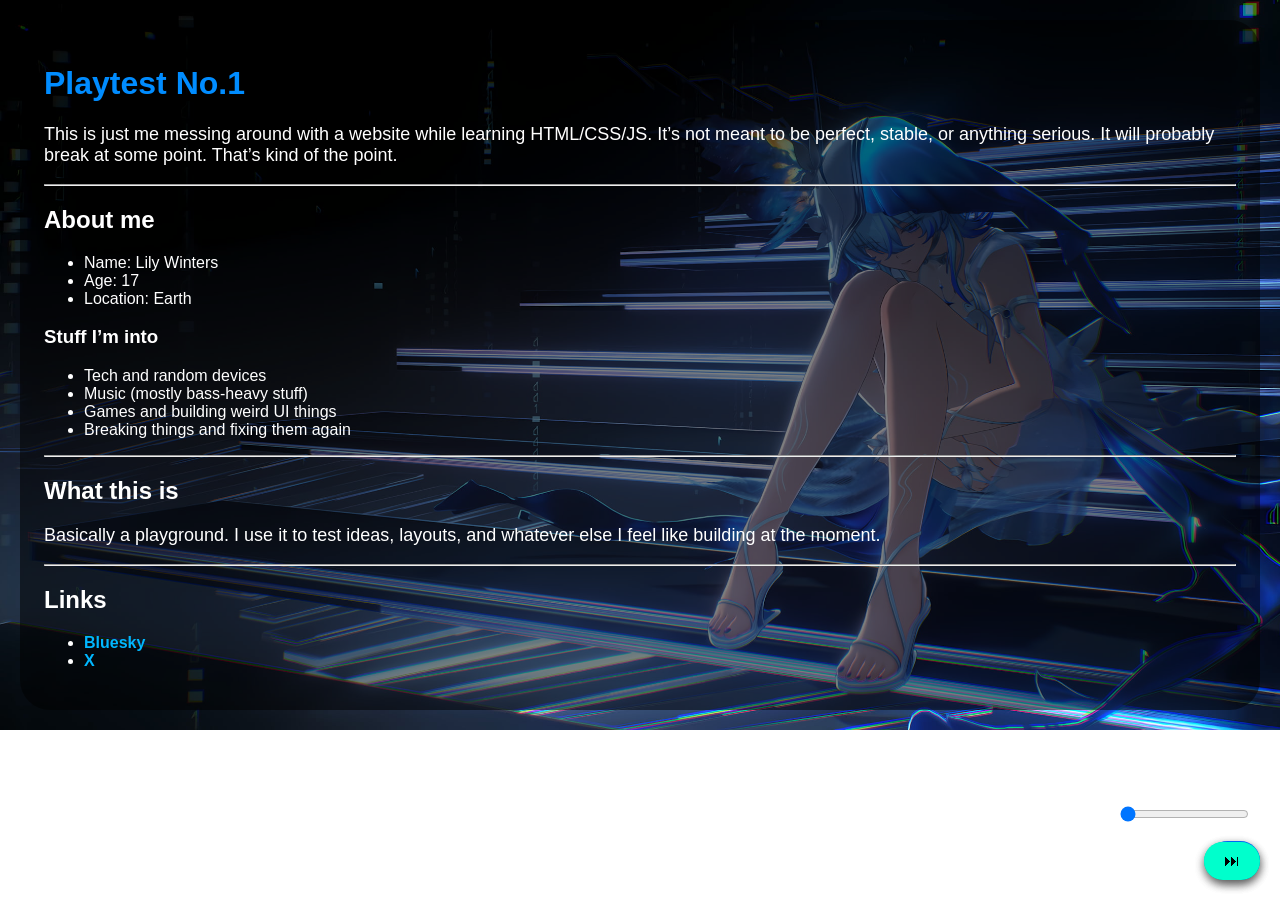
==== Playtest No.1.html @ eaa242d4 "Revise Playtest No.1 HTML structure and content Updated the content and structure of the Playtest No" ====
<!DOCTYPE html>
<html>
<head>
  <meta charset="UTF-8">
  <meta name="viewport" content="width=device-width, initial-scale=1.0">
  <link rel="stylesheet" href="style.css">
  <title>Playtest No.1</title>
</head>

<body>

  <div class="bg-mesh"></div>
  

  <div class="content">

    <h1>Playtest No.1</h1>

    <p>
      This is just me messing around with a website while learning HTML/CSS/JS. It’s not meant to be perfect, stable, or anything serious. It will probably break at some point. That’s kind of the point.
    </p>

    <hr>

    <h2>About me</h2>
    <ul>
      <li>Name: Lily Winters</li>
      <li>Age: 17</li>
      <li>Location: Earth</li>
    </ul>

    <h3>Stuff I’m into</h3>
    <ul>
      <li>Tech and random devices</li>
      <li>Music (mostly bass-heavy stuff)</li>
      <li>Games and building weird UI things</li>
      <li>Breaking things and fixing them again</li>
    </ul>

    <hr>

    <h2>What this is</h2>
    <p>
      Basically a playground. I use it to test ideas, layouts, and whatever else I feel like building at the moment.
    </p>

    <hr>

    <h2>Links</h2>
    <ul>
      <li><a href="https://bsky.app/profile/lilysor.bsky.social" target="_blank" rel="noopener noreferrer">Bluesky</a></li>
      <li><a href="https://x.com/lilysorrr" target="_blank" rel="noopener noreferrer">X</a></li>
    </ul>

  </div>

 <div class="music-player">

  <audio id="bg-music" loop preload="auto">
    <source src="audio/03. De Anima.mp3" type="audio/mpeg">
  </audio>

  <div class="player-card">

    <!-- LEFT -->
    <div class="player-left">

      <div class="player-controls">
        <button id="prev-btn">⏮</button>
        <button id="music-btn">▶</button>
        <button id="next-btn">⏭</button>
      </div>

      <div class="progress-wrap">

        <input
          id="progress"
          type="range"
          min="0"
          max="100"
          value="0"
        >

        <div class="time-display">
          <span id="current-time">0:00</span>
          <span id="duration">0:00</span>
        </div>

      </div>

    </div>

    <!-- RIGHT -->
    <div class="player-right">

      <div class="track-info">
        <div id="track-title">De Anima</div>
        <div id="track-artist">Wuthering Waves</div>
      </div>

      <div class="volume-wrap">
        <span class="volume-icon">🔊</span>

        <input
          id="volume-slider"
          type="range"
          min="0"
          max="1"
          step="0.01"
          value="0.3"
        >

      </div>

    </div>

  </div>
</div>

<script>
const music = document.getElementById("bg-music");

const playBtn = document.getElementById("music-btn");
const prevBtn = document.getElementById("prev-btn");
const nextBtn = document.getElementById("next-btn");

const progress = document.getElementById("progress");
const volumeSlider = document.getElementById("volume-slider");

const currentTimeText = document.getElementById("current-time");
const durationText = document.getElementById("duration");

let isPlaying = false;

const tracks = [
  {
    title: "Between the Waves",
    artist: "Wuthering Waves",
    file: "audio/01. Between the Waves.flac"
  },
   {
    title: "De Anima (On the Soul)",
    artist: "Wuthering Waves",
    file: "audio/03. De Anima   On the Soul.flac"
  },
   {
    title: "Astrum Unicum (Stars, Rebirth, and You)",
    artist: "Wuthering Waves",
    file: "audio/06. Astrum Unicum   Stars, Rebirth, and You.flac"
  },
  {
    title: "Refuge of the Survivors",
    artist: "Wuthering Waves",
    file: "audio/14. Refuge of the Survivors.flac"
  }
];

let current = 0;

function loadTrack(i) {
  const t = tracks[i];
  music.src = t.file;

  document.getElementById("track-title").textContent = t.title;
  document.getElementById("track-artist").textContent = t.artist;
}

function updateButton() {
  playBtn.textContent = isPlaying ? "⏸" : "▶";
}

function formatTime(s) {
  const m = Math.floor(s / 60);
  const sec = Math.floor(s % 60);
  return `${m}:${sec.toString().padStart(2,"0")}`;
}

function updateProgressFill() {
  progress.style.setProperty("--progress", `${progress.value}%`);
}

function updateVolumeFill() {
  volumeSlider.style.setProperty("--volume", `${volumeSlider.value * 100}%`);
}

/* PLAY */
playBtn.addEventListener("click", async () => {
  if (!isPlaying) {
    await music.play();
    isPlaying = true;
  } else {
    music.pause();
    isPlaying = false;
  }
  updateButton();
});

/* NEXT */
nextBtn.addEventListener("click", async () => {
  current = (current + 1) % tracks.length;
  loadTrack(current);
  await music.play();
  isPlaying = true;
  updateButton();
});

/* PREV */
prevBtn.addEventListener("click", async () => {
  current = (current - 1 + tracks.length) % tracks.length;
  loadTrack(current);
  await music.play();
  isPlaying = true;
  updateButton();
});

/* TIME UPDATE */
music.addEventListener("timeupdate", () => {
  if (!music.duration) return;

  const percent = (music.currentTime / music.duration) * 100;

  progress.value = percent;
  progress.style.setProperty("--progress", `${percent}%`);

  currentTimeText.textContent = formatTime(music.currentTime);
  durationText.textContent = formatTime(music.duration);
});

/* META */
music.addEventListener("loadedmetadata", () => {
  durationText.textContent = formatTime(music.duration);
});

/* SEEK */
progress.addEventListener("input", () => {
  music.currentTime = (progress.value / 100) * music.duration;
  updateProgressFill();
});

/* VOLUME */
volumeSlider.addEventListener("input", () => {
  music.volume = volumeSlider.value;
  updateVolumeFill();
});

/* END */
music.addEventListener("ended", () => {
  isPlaying = false;
  updateButton();
});

/* INIT */
music.volume = 0.3;

loadTrack(current);
updateButton();
updateVolumeFill();
updateProgressFill();

</script>

</body>
</html>
---- style.css ----
body {
  margin: 0;
  padding: 0;

  background-image: url("images/background.jpg");
  background-size: cover;
  background-position: center;
  background-repeat: no-repeat;

  color: white;
  font-family: Arial, sans-serif;
  text-align: left;
}

.content {
  width: 100%;
  margin: 0;
  padding: clamp(12px, 3vw, 24px);

  background: rgba(0, 0, 0, 0.5);
  box-sizing: border-box;
}

h1 {
  color: #008cff;
}

p {
  font-size: 18px;
}

img {
  border-radius: 0px;
}

a {
  color: #00b7ff;
  text-decoration: none;
  font-weight: bold;
}

a:hover {
  color: #ffffff;
}

button {
  position: fixed;
  bottom: 20px;
  right: 20px;

  padding: 10px 20px;
  font-size: 16px;

  background-color: #00ffcc;
  border: none;
  border-radius: 30px;

  cursor: pointer;
  box-shadow: 0 4px 10px rgba(0,0,0,0.3);
}

.music-player {
  position: fixed;
  bottom: 20px;
  right: 20px;
  z-index: 1000;
}

#music-btn {
  padding: 10px 20px;
  font-size: 16px;
  background-color: #006eff;
  border: none;
  border-radius: 30px;
  cursor: pointer;
  box-shadow: 0 4px 10px rgba(0,0,0,0.3);
}

#music-btn:hover {
  background-color: #003dad;
}

.volume-wrap {
  position: absolute;
  bottom: calc(100% + 50px);
  right: 0;

  width: 90px;
  padding: 10px 12px;
  border-radius: 30px;
  background: rgba(0, 25, 53, 0.75);
  box-shadow: 0 4px 10px rgba(0,0,0,0.3);

  opacity: 0;
  visibility: hidden;
  transform: translateY(8px);
  transition: opacity 0.2s ease, transform 0.2s ease, visibility 0.2s ease;
}

.music-player:hover .volume-wrap {
  opacity: 1;
  visibility: visible;
  transform: translateY(0);
}

#volume-slider {
  width: 100%;
  cursor: pointer;
}

@media (max-width: 768px) {

  body {
    padding: 12px;
    background-attachment: fixed;
  }

  .content {
    padding: 16px;
    border-radius: 30px;
  }

  h1 {
    font-size: 28px;
  }

  h2 {
    font-size: 22px;
  }

  h3 {
    font-size: 18px;
  }

  p, li, a {
    font-size: 16px;
  }

  .music-player {
    bottom: 12px;
    right: 12px;
  }

  #music-btn {
    padding: 10px 14px;
    font-size: 14px;
  }

  .volume-wrap {
    opacity: 1;
    visibility: visible;
    transform: translateY(0);
    width: 90px;
    border-radius: 30px;
  }

}body {
  background-image: url("images/background.jpg");
  background-size: cover;
  background-position: center;
  background-repeat: no-repeat;

  color: white;
  font-family: Arial, sans-serif;
  text-align: left;

  margin: 0;
  padding: 20px;
  box-sizing: border-box;
}

.content {
  width: 100%;
  margin: 0;
  border-radius: 30px;

  padding: clamp(12px, 3vw, 24px);

  background: rgba(0, 0, 0, 0.5);

  box-sizing: border-box;
}

h1 {
  color: #008cff;
}

p {
  font-size: 18px;
}

img {
  border-radius: 0px;
}

a {
  color: #00b7ff;
  text-decoration: none;
  font-weight: bold;
}

a:hover {
  color: #ffffff;
}

button {
  position: fixed;
  bottom: 20px;
  right: 20px;

  padding: 10px 20px;
  font-size: 16px;

  background-color: #00ffcc;
  border: none;
  border-radius: 30px;

  cursor: pointer;
  box-shadow: 0 4px 10px rgba(0,0,0,0.3);
}

.music-player {
  position: fixed;
  bottom: 20px;
  right: 20px;
  z-index: 1000;
}

#music-btn {
  padding: 10px 20px;
  font-size: 16px;
  background-color: #006eff;
  border: none;
  border-radius: 30px;
  cursor: pointer;
  box-shadow: 0 4px 10px rgba(0,0,0,0.3);
}

#music-btn:hover {
  background-color: #003dad;
}

.volume-wrap {
  position: absolute;
  bottom: calc(100% + 50px);
  right: 0;

  width: 90px;
  padding: 10px 12px;
  border-radius: 30px;
  background: rgba(0, 25, 53, 0.75);
  box-shadow: 0 4px 10px rgba(0,0,0,0.3);

  opacity: 0;
  visibility: hidden;
  transform: translateY(8px);
  transition: opacity 0.2s ease, transform 0.2s ease, visibility 0.2s ease;
}

.music-player:hover .volume-wrap {
  opacity: 1;
  visibility: visible;
  transform: translateY(0);
}

#volume-slider {
  width: 100%;
  cursor: pointer;
}

@media (max-width: 768px) {

  body {
    padding: 12px;
    background-attachment: fixed1;
  }

  .content {
    padding: 16px;
    border-radius: 30px;
  }

  h1 {
    font-size: 28px;
  }

  h2 {
    font-size: 22px;
  }

  h3 {
    font-size: 18px;
  }

  p, li, a {
    font-size: 16px;
  }

  .music-player {
    bottom: 12px;
    right: 12px;
  }

  #music-btn {
    padding: 10px 14px;
    font-size: 14px;
  }

  .volume-wrap {
    opacity: 1;
    visibility: visible;
    transform: translateY(0);
    width: 90px;
    bottom: calc(100% + 50px);
    border-radius: 30px;
  }

  @media (max-width: 768px) {
  body {
    background-image: url("images/background-mobile.jpg");

    background-size: cover;
    background-position: center;
    background-repeat: no-repeat;

    background-attachment: fixed;
  }
}
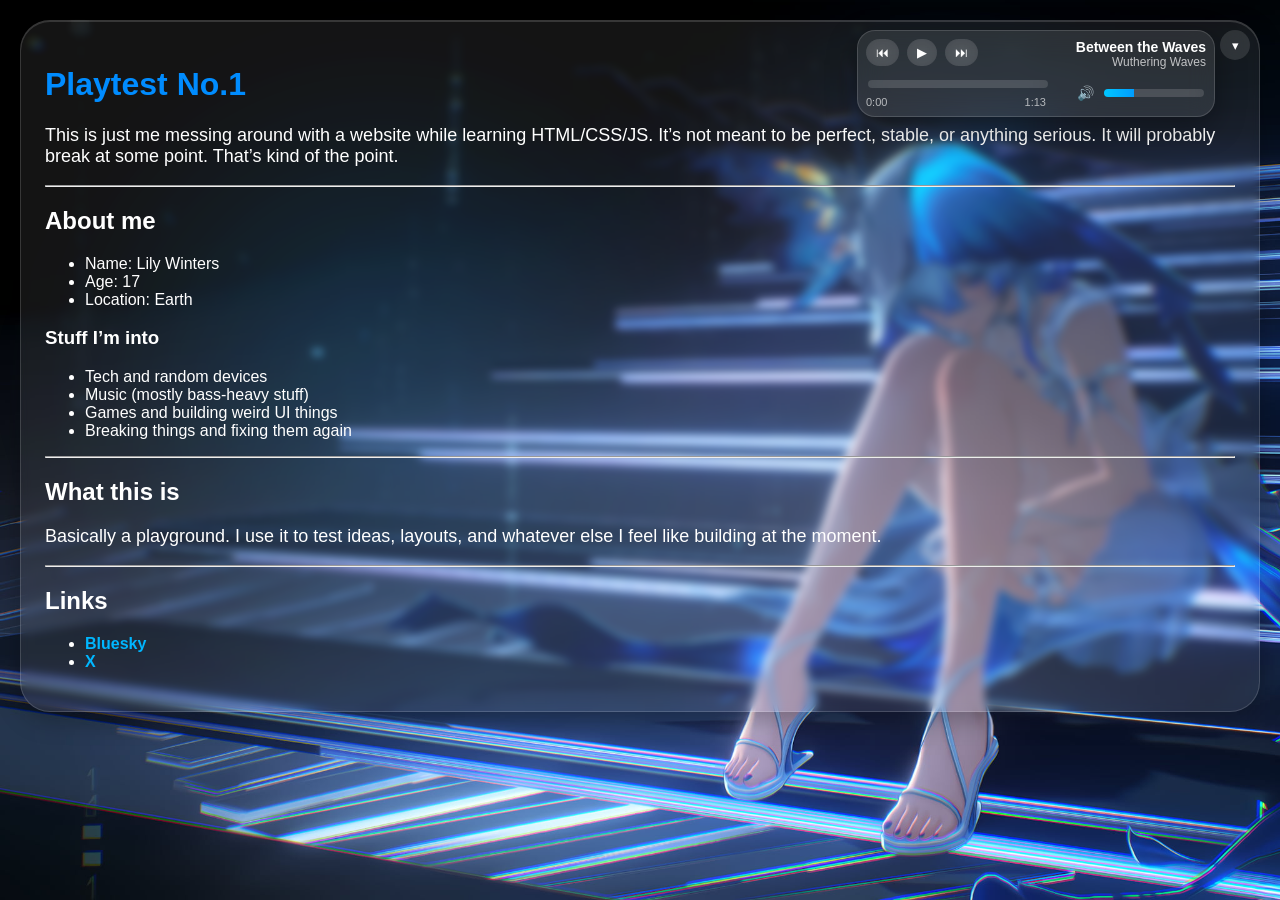
==== commit a6913440: "Add files via upload" ====
--- a/Playtest No.1.html
+++ b/Playtest No.1.html
@@ -55,6 +55,7 @@
   </div>
 
  <div class="music-player">
+     <button id="toggle-player" class="toggle-player">▾</button>
 
   <audio id="bg-music" loop preload="auto">
     <source src="audio/03. De Anima.mp3" type="audio/mpeg">
@@ -129,6 +130,18 @@
 
 const currentTimeText = document.getElementById("current-time");
 const durationText = document.getElementById("duration");
+const playerCard = document.querySelector(".player-card");
+const toggleBtn = document.getElementById("toggle-player");
+
+let minimized = false;
+
+toggleBtn.addEventListener("click", () => {
+  minimized = !minimized;
+
+  playerCard.classList.toggle("minimized", minimized);
+
+  toggleBtn.textContent = minimized ? "▲" : "▼";
+});
 
 let isPlaying = false;
 
@@ -260,4 +273,4 @@
 </script>
 
 </body>
-</html>
+</html>
--- a/style.css
+++ b/style.css
@@ -1,25 +1,71 @@
 body {
   margin: 0;
-  padding: 0;
+  padding: 20px;
+  box-sizing: border-box;
 
   background-image: url("images/background.jpg");
   background-size: cover;
   background-position: center;
   background-repeat: no-repeat;
+  background-attachment: fixed;
 
   color: white;
   font-family: Arial, sans-serif;
   text-align: left;
 }
 
+/* ---------- MAIN CONTENT ---------- */
+
 .content {
-  width: 100%;
+  max-width: 100%;
   margin: 0;
+
   padding: clamp(12px, 3vw, 24px);
 
-  background: rgba(0, 0, 0, 0.5);
+  border-radius: 30px;
+
+  background: rgba(255, 255, 255, 0.08);
+
+  backdrop-filter: blur(4.5px);
+  -webkit-backdrop-filter: blur(4.5px);
+
+  border: 1px solid rgba(255, 255, 255, 0.15);
+
+  box-shadow:
+    0 8px 24px rgba(0, 0, 0, 0.25),
+    inset 0 1px 0 rgba(255, 255, 255, 0.15);
+
   box-sizing: border-box;
 }
+
+
+/* toggle button */
+.toggle-player {
+  position: absolute;
+  top: 0px;
+  right: -35px;
+
+  z-index: 10;
+
+  width: 30px;
+  height: 30px;
+
+  border: none;
+  border-radius: 999px;
+
+  background: rgba(255,255,255,0.12);
+  color: white;
+
+  cursor: pointer;
+
+  backdrop-filter: blur(10px);
+
+  display: flex;
+  align-items: center;
+  justify-content: center;
+}
+
+/* ---------- TEXT ---------- */
 
 h1 {
   color: #008cff;
@@ -27,302 +73,399 @@
 
 p {
   font-size: 18px;
-}
-
-img {
-  border-radius: 0px;
 }
 
 a {
   color: #00b7ff;
   text-decoration: none;
   font-weight: bold;
+
+  transition: color 0.2s ease;
 }
 
 a:hover {
   color: #ffffff;
 }
 
-button {
-  position: fixed;
-  bottom: 20px;
-  right: 20px;
-
-  padding: 10px 20px;
-  font-size: 16px;
-
-  background-color: #00ffcc;
-  border: none;
-  border-radius: 30px;
-
-  cursor: pointer;
-  box-shadow: 0 4px 10px rgba(0,0,0,0.3);
-}
+/* ---------- MUSIC PLAYER ---------- */
 
 .music-player {
   position: fixed;
-  bottom: 20px;
-  right: 20px;
+  top: 30px;
+  right: 65px;
+
   z-index: 1000;
 }
 
-#music-btn {
-  padding: 10px 20px;
-  font-size: 16px;
-  background-color: #006eff;
+/* ---------- MAIN PLAYER CARD ---------- */
+
+.player-card {
+  position: relative;
+
+  display: flex;
+  flex-direction: row;
+
+  gap: 18px;
+
+  min-width: 340px;
+
+  padding: 8px;
+
+  border-radius: 18px;
+
+  background: rgba(255,255,255,0.10);
+
+  backdrop-filter: blur(14px);
+  -webkit-backdrop-filter: blur(14px);
+
+  border: 1px solid rgba(255,255,255,0.15);
+
+  box-shadow: 0 10px 30px rgba(0,0,0,0.35);
+
+  transition: all 0.35s ease;
+  overflow: hidden;
+}
+
+/* COLLAPSED = fully gone */
+.player-card.minimized {
+  transform: scale(0.95);
+  opacity: 0;
+  max-height: 0;
+  padding: 0;
+  margin: 0;
+
+  pointer-events: none;
+}
+
+/* ---------- LEFT SIDE ---------- */
+
+.player-left {
+  display: flex;
+  flex-direction: column;
+
+  gap: 8px;
+
+  flex: 1;
+}
+
+/* ---------- CONTROLS ---------- */
+
+.player-controls {
+  display: flex;
+  gap: 8px;
+}
+
+.player-controls button {
   border: none;
-  border-radius: 30px;
+  border-radius: 999px;
+
+  padding: 6px 10px;
+
+  background: rgba(255,255,255,0.10);
+  color: white;
+
   cursor: pointer;
-  box-shadow: 0 4px 10px rgba(0,0,0,0.3);
-}
-
-#music-btn:hover {
-  background-color: #003dad;
-}
+
+  backdrop-filter: blur(10px);
+  -webkit-backdrop-filter: blur(10px);
+
+  transition:
+    transform 0.2s ease,
+    background 0.2s ease;
+}
+
+.player-controls button:hover {
+  transform: scale(1.05);
+
+  background: rgba(255,255,255,0.18);
+}
+
+/* ---------- PROGRESS ---------- */
+
+.progress-wrap {
+  width: 180px;
+}
+
+#progress {
+  --progress: 0%;
+
+  -webkit-appearance: none;
+  appearance: none;
+
+  width: 100%;
+  height: 8px;
+
+  border-radius: 999px;
+
+  background:
+    linear-gradient(
+      90deg,
+      #00c6ff 0%,
+      #009dff var(--progress),
+      rgba(255,255,255,0.12) var(--progress),
+      rgba(255,255,255,0.12) 100%
+    );
+
+  cursor: pointer;
+  outline: none;
+
+  backdrop-filter: blur(10px);
+  -webkit-backdrop-filter: blur(10px);
+}
+
+/* ---------- TIME ---------- */
+
+.time-display {
+  display: flex;
+  justify-content: space-between;
+
+  margin-top: 4px;
+
+  font-size: 11px;
+  color: rgba(255,255,255,0.65);
+}
+
+/* ---------- RIGHT SIDE ---------- */
+
+.player-right {
+  display: flex;
+  flex-direction: column;
+
+  align-items: flex-end;
+
+  gap: 8px;
+
+  min-width: 120px;
+}
+
+/* ---------- TRACK INFO ---------- */
+
+.track-info {
+  text-align: right;
+}
+
+#track-title {
+  font-size: 14px;
+  font-weight: 600;
+}
+
+#track-artist {
+  font-size: 12px;
+  opacity: 0.7;
+}
+
+/* ---------- VOLUME ---------- */
 
 .volume-wrap {
+  display: flex;
+  align-items: center;
+  gap: 8px;
+
+  margin-top: 8px;
+}
+
+.volume-icon {
+  font-size: 14px;
+  opacity: 0.85;
+}
+
+#volume-slider {
+  --volume: 30%;
+
+  -webkit-appearance: none;
+  appearance: none;
+
+  width: 100px;
+  height: 8px;
+
+  border-radius: 999px;
+
+  background:
+    linear-gradient(
+      90deg,
+      #00c6ff 0%,
+      #009dff var(--volume),
+      rgba(255,255,255,0.12) var(--volume),
+      rgba(255,255,255,0.12) 100%
+    );
+
+  cursor: pointer;
+  outline: none;
+
+  backdrop-filter: blur(10px);
+  -webkit-backdrop-filter: blur(10px);
+}
+
+/* ---------- CHROME / EDGE ---------- */
+
+#progress::-webkit-slider-runnable-track,
+#volume-slider::-webkit-slider-runnable-track {
+  height: 8px;
+  border-radius: 999px;
+}
+
+#progress::-webkit-slider-thumb,
+#volume-slider::-webkit-slider-thumb {
+  -webkit-appearance: none;
+
+  width: 16px;
+  height: 16px;
+
+  margin-top: -4px;
+
+  border-radius: 50%;
+
+  background: rgba(255,255,255,0.95);
+
+  border: 2px solid rgba(0,170,255,0.8);
+
+  box-shadow:
+    0 0 10px rgba(0,170,255,0.4),
+    0 0 20px rgba(0,170,255,0.15);
+
+  opacity: 0;
+  transform: scale(0.7);
+
+  transition:
+    opacity 0.2s ease,
+    transform 0.2s ease,
+    box-shadow 0.2s ease;
+}
+
+/* ---------- FIREFOX ---------- */
+
+#progress::-moz-range-track,
+#volume-slider::-moz-range-track {
+  height: 8px;
+
+  border-radius: 999px;
+
+  background: rgba(255,255,255,0.12);
+}
+
+#progress::-moz-range-progress,
+#volume-slider::-moz-range-progress {
+  height: 8px;
+
+  border-radius: 999px;
+
+  background: linear-gradient(
+    90deg,
+    #00c6ff,
+    #009dff
+  );
+}
+
+#progress::-moz-range-thumb,
+#volume-slider::-moz-range-thumb {
+  width: 16px;
+  height: 16px;
+
+  border-radius: 50%;
+
+  background: rgba(255,255,255,0.95);
+
+  border: 2px solid rgba(0,170,255,0.8);
+
+  box-shadow:
+    0 0 10px rgba(0,170,255,0.4),
+    0 0 20px rgba(0,170,255,0.15);
+
+  opacity: 0;
+  transform: scale(0.7);
+
+  transition:
+    opacity 0.2s ease,
+    transform 0.2s ease;
+}
+
+/* ---------- THUMB APPEARS ON HOVER ---------- */
+
+.progress-wrap:hover #progress::-webkit-slider-thumb,
+.volume-wrap:hover #volume-slider::-webkit-slider-thumb,
+#progress:active::-webkit-slider-thumb,
+#volume-slider:active::-webkit-slider-thumb {
+  opacity: 1;
+  transform: scale(1);
+}
+
+.progress-wrap:hover #progress::-moz-range-thumb,
+.volume-wrap:hover #volume-slider::-moz-range-thumb,
+#progress:active::-moz-range-thumb,
+#volume-slider:active::-moz-range-thumb {
+  opacity: 1;
+  transform: scale(1);
+}
+
+/* ---------- BACKGROUND MESH ---------- */
+
+.bg-mesh {
+  position: fixed;
+  inset: 0;
+
+  z-index: -1;
+
+  pointer-events: none;
+  overflow: hidden;
+}
+
+.bg-mesh::before,
+.bg-mesh::after {
+  content: "";
+
   position: absolute;
-  bottom: calc(100% + 50px);
-  right: 0;
-
-  width: 90px;
-  padding: 10px 12px;
-  border-radius: 30px;
-  background: rgba(0, 25, 53, 0.75);
-  box-shadow: 0 4px 10px rgba(0,0,0,0.3);
-
-  opacity: 0;
-  visibility: hidden;
-  transform: translateY(8px);
-  transition: opacity 0.2s ease, transform 0.2s ease, visibility 0.2s ease;
-}
-
-.music-player:hover .volume-wrap {
-  opacity: 1;
-  visibility: visible;
-  transform: translateY(0);
-}
-
-#volume-slider {
-  width: 100%;
-  cursor: pointer;
-}
+
+  width: 60vmax;
+  height: 60vmax;
+
+  border-radius: 50%;
+
+  background:
+    radial-gradient(
+      circle at center,
+      rgba(0,174,255,0.25),
+      transparent 60%
+    );
+
+  filter: blur(80px);
+
+  opacity: 0.6;
+
+  animation: meshMove 5s ease-in-out infinite;
+}
+
+.bg-mesh::after {
+  background:
+    radial-gradient(
+      circle at center,
+      rgba(0,102,255,0.18),
+      transparent 60%
+    );
+
+  animation-duration: 2s;
+  animation-direction: reverse;
+}
+
+@keyframes meshMove {
+  0% {
+    transform: translate(-20%, -20%) scale(1);
+  }
+
+  50% {
+    transform: translate(20%, 10%) scale(1.2);
+  }
+
+  100% {
+    transform: translate(-20%, -20%) scale(1);
+  }
+} 
 
 @media (max-width: 768px) {
-
-  body {
-    padding: 12px;
-    background-attachment: fixed;
+  .player-card {
+    width: 260px;
   }
 
-  .content {
-    padding: 16px;
-    border-radius: 30px;
+  .player-card.minimized {
+    display: none; /* hard kill on mobile */
   }
-
-  h1 {
-    font-size: 28px;
-  }
-
-  h2 {
-    font-size: 22px;
-  }
-
-  h3 {
-    font-size: 18px;
-  }
-
-  p, li, a {
-    font-size: 16px;
-  }
-
-  .music-player {
-    bottom: 12px;
-    right: 12px;
-  }
-
-  #music-btn {
-    padding: 10px 14px;
-    font-size: 14px;
-  }
-
-  .volume-wrap {
-    opacity: 1;
-    visibility: visible;
-    transform: translateY(0);
-    width: 90px;
-    border-radius: 30px;
-  }
-
-}body {
-  background-image: url("images/background.jpg");
-  background-size: cover;
-  background-position: center;
-  background-repeat: no-repeat;
-
-  color: white;
-  font-family: Arial, sans-serif;
-  text-align: left;
-
-  margin: 0;
-  padding: 20px;
-  box-sizing: border-box;
-}
-
-.content {
-  width: 100%;
-  margin: 0;
-  border-radius: 30px;
-
-  padding: clamp(12px, 3vw, 24px);
-
-  background: rgba(0, 0, 0, 0.5);
-
-  box-sizing: border-box;
-}
-
-h1 {
-  color: #008cff;
-}
-
-p {
-  font-size: 18px;
-}
-
-img {
-  border-radius: 0px;
-}
-
-a {
-  color: #00b7ff;
-  text-decoration: none;
-  font-weight: bold;
-}
-
-a:hover {
-  color: #ffffff;
-}
-
-button {
-  position: fixed;
-  bottom: 20px;
-  right: 20px;
-
-  padding: 10px 20px;
-  font-size: 16px;
-
-  background-color: #00ffcc;
-  border: none;
-  border-radius: 30px;
-
-  cursor: pointer;
-  box-shadow: 0 4px 10px rgba(0,0,0,0.3);
-}
-
-.music-player {
-  position: fixed;
-  bottom: 20px;
-  right: 20px;
-  z-index: 1000;
-}
-
-#music-btn {
-  padding: 10px 20px;
-  font-size: 16px;
-  background-color: #006eff;
-  border: none;
-  border-radius: 30px;
-  cursor: pointer;
-  box-shadow: 0 4px 10px rgba(0,0,0,0.3);
-}
-
-#music-btn:hover {
-  background-color: #003dad;
-}
-
-.volume-wrap {
-  position: absolute;
-  bottom: calc(100% + 50px);
-  right: 0;
-
-  width: 90px;
-  padding: 10px 12px;
-  border-radius: 30px;
-  background: rgba(0, 25, 53, 0.75);
-  box-shadow: 0 4px 10px rgba(0,0,0,0.3);
-
-  opacity: 0;
-  visibility: hidden;
-  transform: translateY(8px);
-  transition: opacity 0.2s ease, transform 0.2s ease, visibility 0.2s ease;
-}
-
-.music-player:hover .volume-wrap {
-  opacity: 1;
-  visibility: visible;
-  transform: translateY(0);
-}
-
-#volume-slider {
-  width: 100%;
-  cursor: pointer;
-}
-
-@media (max-width: 768px) {
-
-  body {
-    padding: 12px;
-    background-attachment: fixed1;
-  }
-
-  .content {
-    padding: 16px;
-    border-radius: 30px;
-  }
-
-  h1 {
-    font-size: 28px;
-  }
-
-  h2 {
-    font-size: 22px;
-  }
-
-  h3 {
-    font-size: 18px;
-  }
-
-  p, li, a {
-    font-size: 16px;
-  }
-
-  .music-player {
-    bottom: 12px;
-    right: 12px;
-  }
-
-  #music-btn {
-    padding: 10px 14px;
-    font-size: 14px;
-  }
-
-  .volume-wrap {
-    opacity: 1;
-    visibility: visible;
-    transform: translateY(0);
-    width: 90px;
-    bottom: calc(100% + 50px);
-    border-radius: 30px;
-  }
-
-  @media (max-width: 768px) {
-  body {
-    background-image: url("images/background-mobile.jpg");
-
-    background-size: cover;
-    background-position: center;
-    background-repeat: no-repeat;
-
-    background-attachment: fixed;
-  }
-}
+}
